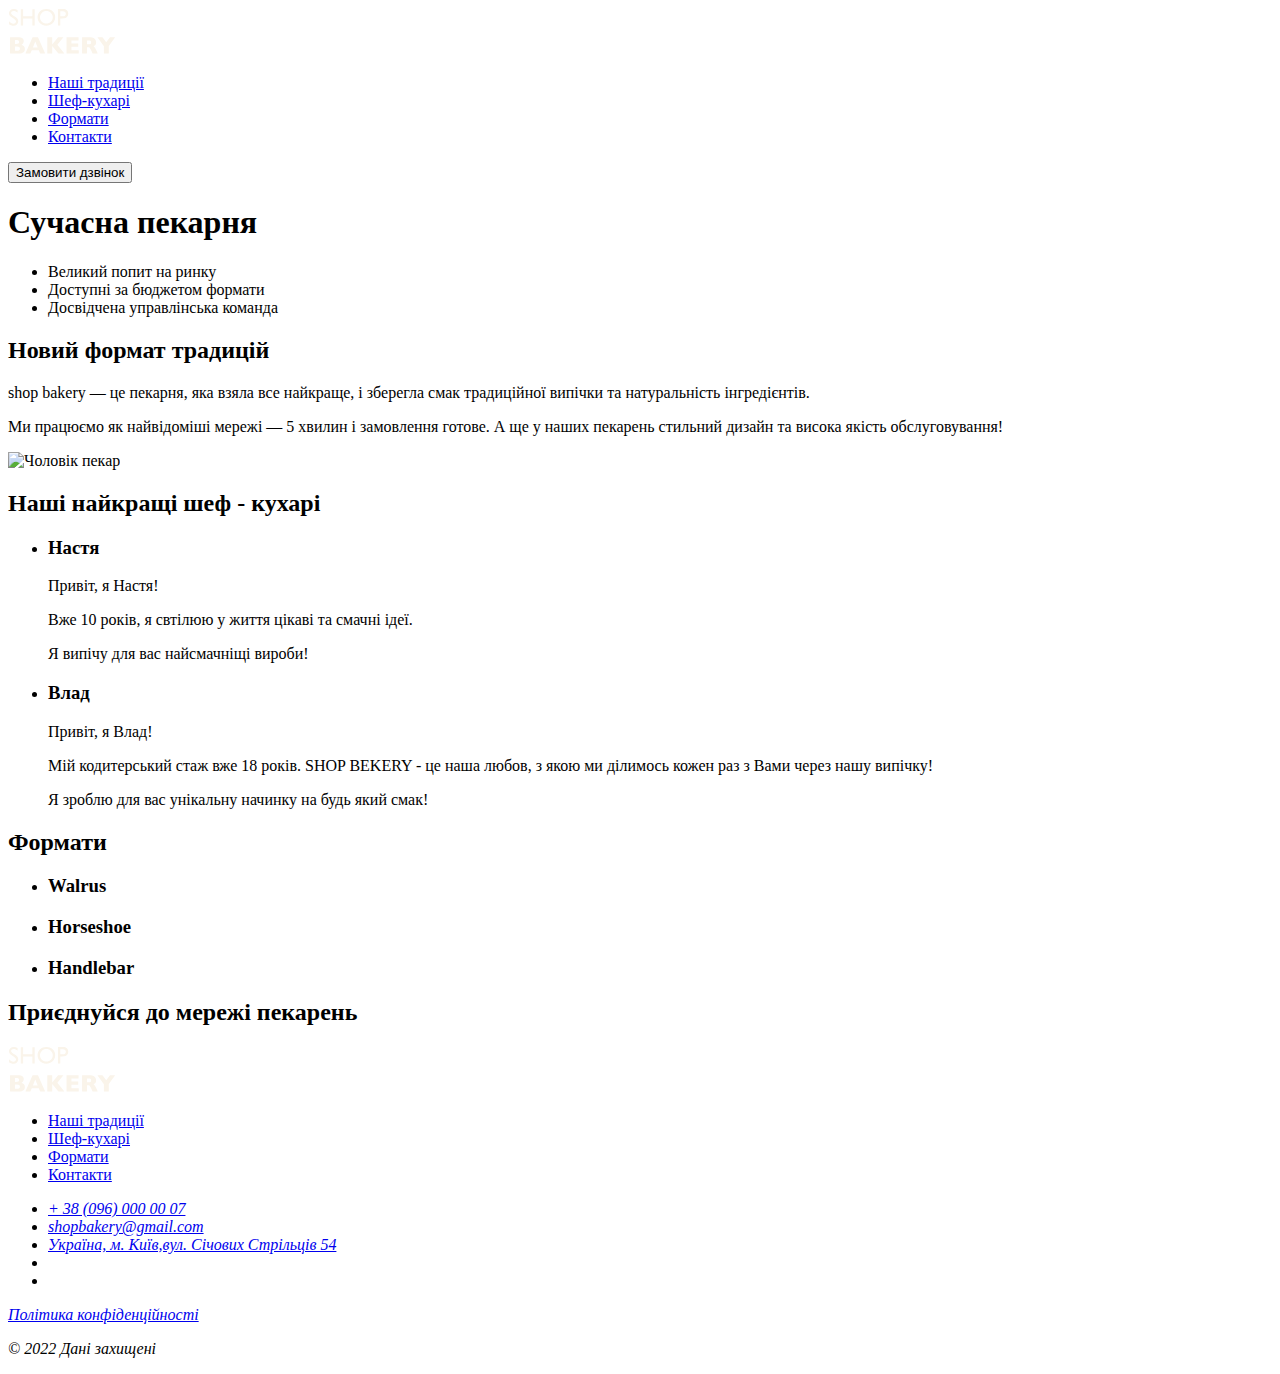
==== FrontEND/index.html @ dbe3b57e "Add files via upload" ====
<!DOCTYPE html>
<html lang="uk">
<head>
	<meta charset="UTF-8">
	<meta name="viewport" content="width=device-width, initial-scale=1.0">
	<title>Сучасна пекарня</title>
</head>
<body>
	<header>
		<nav>
			<a href="#">
				<img src="./Images/logo.svg" alt="Логотип сучаної пекарні">
			</a>
			<ul>
				<li><a href="#">Наші традиції</a></li>
				<li><a href="#">Шеф-кухарі</a></li>
				<li><a href="#">Формати</a></li>
				<li><a href="#">Контакти</a></li>
			</ul>
		</nav>
		<button type="button">Замовити дзвінок</button>
	</header>
	<main>
		<saction>
			<h1>Сучасна пекарня</h1>
		</saction>
		<saction>
			<ul>
				<li>Великий попит на ринку</li>
				<li>Доступні за бюджетом формати</li>
				<li>Досвідчена управлінська команда</li>
			</ul>
			<h2>Новий формат традицій</h2>
			<p>
				<span>shop bakery</span> — це пекарня, яка взяла все найкраще, і зберегла смак традиційної випічки та натуральність інгредієнтів.
			</p>
			<p>
				Ми працюємо як найвідоміші мережі —
				<span>5 хвилин і замовлення готове.</span>
				А ще у наших пекарень стильний дизайн
				та висока якість обслуговування!
			</p>
			<img src="/Images/pekar.jpg" alt="Чоловік пекар">
		</saction>
		<saction>
			<h2>Наші найкращі
			шеф - кухарі</h2>
			<ul>
				<li><article>
					<h3>Настя</h3>
					<p>Привіт, я Настя!</p>
					<p>Вже 10 років, я свтілюю у життя цікаві та смачні ідеї.</p>
					<p>Я випічу для вас
						найсмачніщі вироби!</p>
				</article></li>
				<li><article>
					<h3>Влад</h3>
					<p>Привіт, я Влад!</p>
					<p>Мій кодитерський стаж вже 18 років. <span>SHOP BEKERY</span> - це наша любов, з якою ми ділимось кожен раз з Вами
						через нашу
						випічку!</p>
					<p>Я зроблю для вас унікальну начинку на будь який смак!</p>
				</article></li>
			</ul>
		</saction>
		<saction>
			<h2>Формати</h2>
			<ul>
				<li><article>
					<h3 lang="en">Walrus</h3>
				</article></li>
				<li><article>
					<h3 lang="en">Horseshoe</h3>
				</article></li>
				<li><article>
					<h3 lang="en">Handlebar</h3>
				</article></li>
			</ul>
		</saction>
		<saction>
			<h2>Приєднуйся до
			мережі пекарень</h2>
		</saction>

	</main>
	<footer>
		<nav>
			<a href="#">
				<img src="./Images/logo.svg" alt="Логотип сучаної пекарні">
			</a>
			<ul>
			<li><a href="#">Наші традиції</a></li>
			<li><a href="#">Шеф-кухарі</a></li>
			<li><a href="#">Формати</a></li>
			<li><a href="#">Контакти</a></li>
			</ul>
		</nav>
		<address>
			<ul>
				<li><a href="tel:+380960000007">+ 38 (096) 000 00 07</a></li>
				<li><a href="mailto:" target="_blank">shopbakery@gmail.com</a></li>
				<li><a href="https://maps.app.goo.gl/UW9x6Qexg9C8A52V9" target="_blank">Україна, м. Київ,вул. Січових Стрільців 54</a></li>
				<li><a href="#">
					<!-- facebook icon -->
				</a></li>
				<li><a href="#">
					<!-- instagram icon -->
				</a></li>
			</ul>
			<a href="#" target="_blank">Політика конфіденційності</a>
			<p>© 2022 Дані захищені</p>
		</address>
	</footer>
</body>
</html>
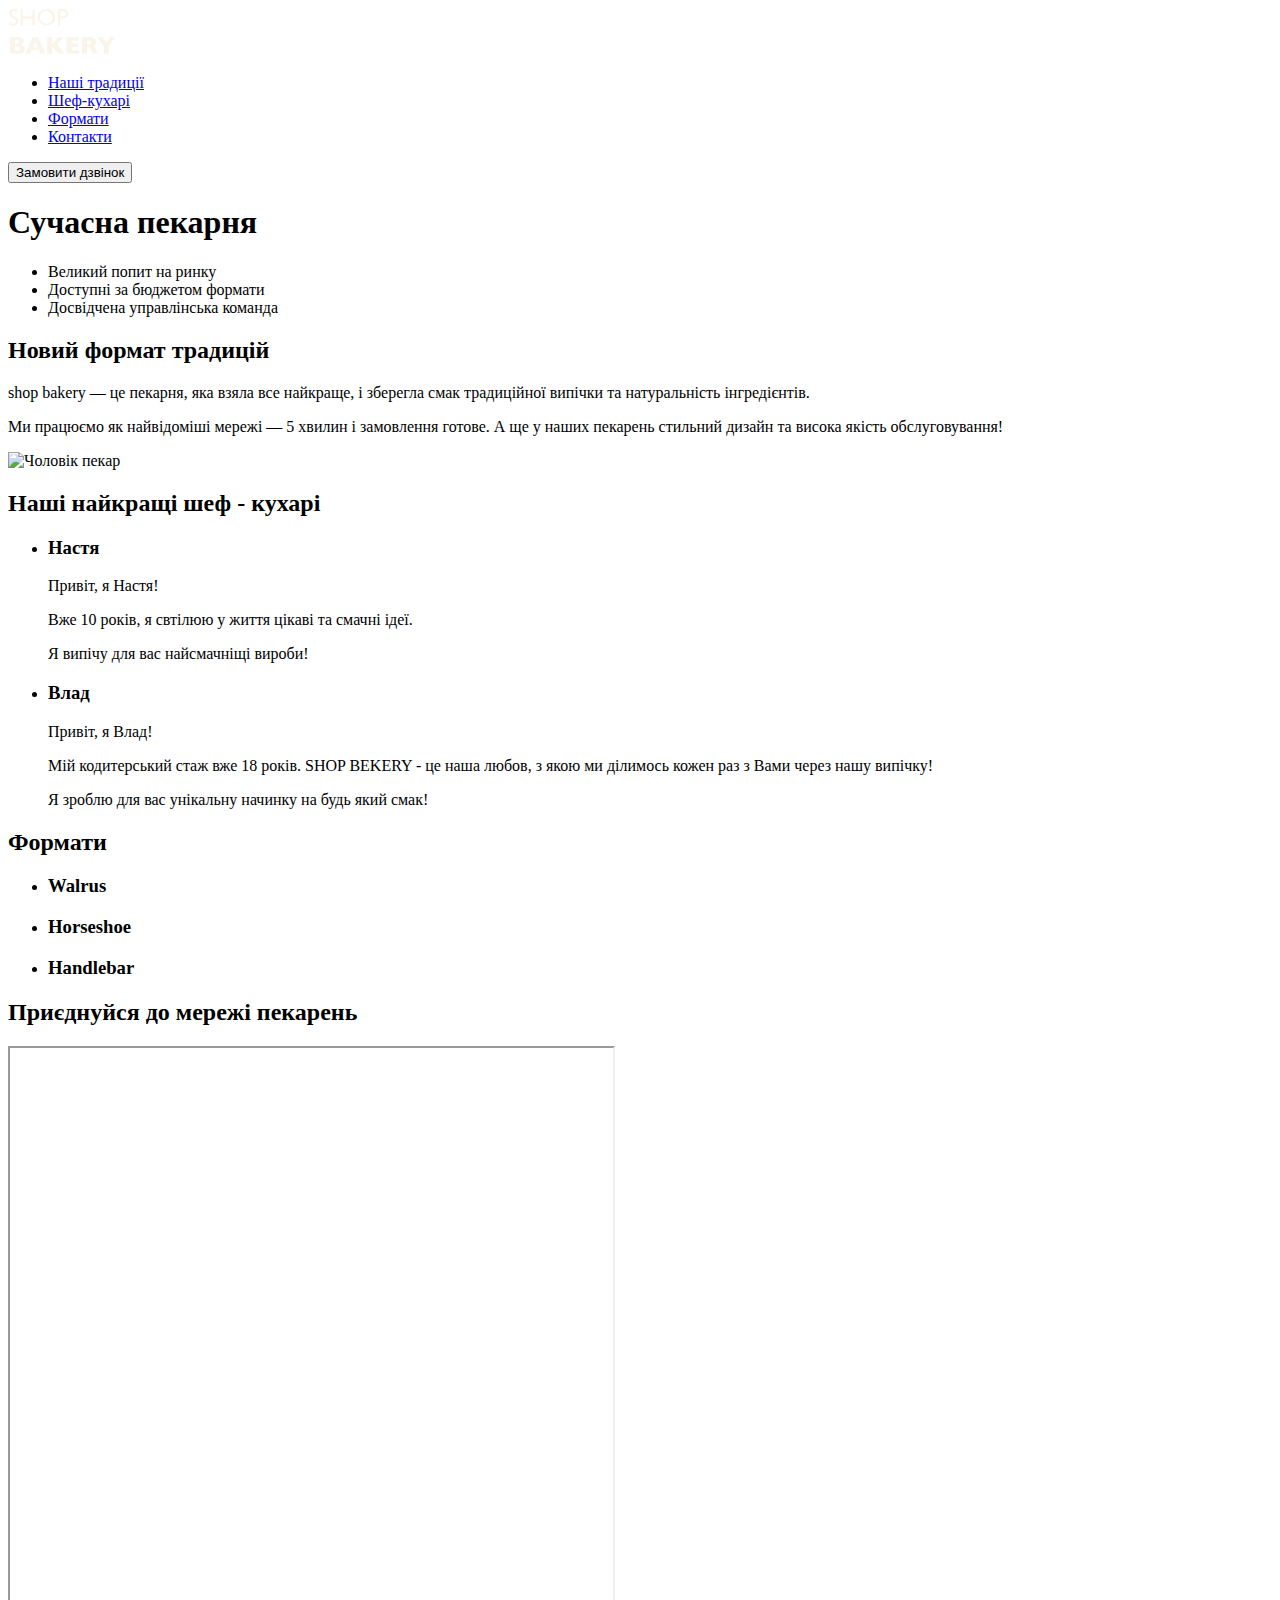
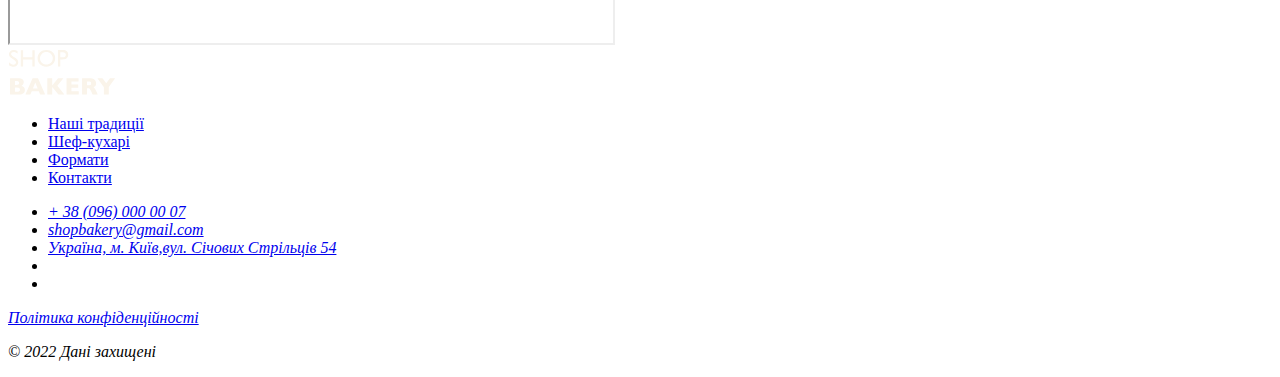
==== commit 64a19016: "Введение в CSS 03.01.2025" ====
--- a/FrontEND/index.html
+++ b/FrontEND/index.html
@@ -4,33 +4,34 @@
 	<meta charset="UTF-8">
 	<meta name="viewport" content="width=device-width, initial-scale=1.0">
 	<title>Сучасна пекарня</title>
+	<link rel="stylesheet" href="/CSS/styles.css">
 </head>
 <body>
 	<header>
 		<nav>
-			<a href="#">
+			<a href="./index.html">
 				<img src="./Images/logo.svg" alt="Логотип сучаної пекарні">
 			</a>
 			<ul>
-				<li><a href="#">Наші традиції</a></li>
-				<li><a href="#">Шеф-кухарі</a></li>
-				<li><a href="#">Формати</a></li>
-				<li><a href="#">Контакти</a></li>
+				<li><a class="link" href="#tradition-section">Наші традиції</a></li>
+				<li><a class="link" href="#chef-section">Шеф-кухарі</a></li>
+				<li><a class="link" href="#formats-section">Формати</a></li>
+				<li><a class="link" href="#Contacts-section">Контакти</a></li>
 			</ul>
 		</nav>
-		<button type="button">Замовити дзвінок</button>
-	</header>
+		<button class="button" type="button">Замовити дзвінок</button>
+	</header>				
 	<main>
 		<saction>
-			<h1>Сучасна пекарня</h1>
+			<h1 class="hero-title"><Span class="accent">Сучасна</Span> пекарня</h1>
 		</saction>
-		<saction>
-			<ul>
+		<saction id="tradition-section">
+			<ul class="advantages-list">
 				<li>Великий попит на ринку</li>
 				<li>Доступні за бюджетом формати</li>
 				<li>Досвідчена управлінська команда</li>
 			</ul>
-			<h2>Новий формат традицій</h2>
+			<h2 class="saction-title">Новий формат традицій</h2>
 			<p>
 				<span>shop bakery</span> — це пекарня, яка взяла все найкраще, і зберегла смак традиційної випічки та натуральність інгредієнтів.
 			</p>
@@ -42,9 +43,9 @@
 			</p>
 			<img src="/Images/pekar.jpg" alt="Чоловік пекар">
 		</saction>
-		<saction>
-			<h2>Наші найкращі
-			шеф - кухарі</h2>
+		<saction id="chef-section">
+			<h2 class="saction-title">Наші найкращі
+			<span class="accent">шеф - кухарі</span></h2>
 			<ul>
 				<li><article>
 					<h3>Настя</h3>
@@ -63,7 +64,7 @@
 				</article></li>
 			</ul>
 		</saction>
-		<saction>
+		<saction id="formats-section">
 			<h2>Формати</h2>
 			<ul>
 				<li><article>
@@ -77,11 +78,14 @@
 				</article></li>
 			</ul>
 		</saction>
-		<saction>
-			<h2>Приєднуйся до
+		<saction id="Contacts-section">
+			<h2 class="saction-title">Приєднуйся до
 			мережі пекарень</h2>
+			<iframe
+				src="https://www.google.com/maps/embed?pb=!1m18!1m12!1m3!1d1510.3922764599602!2d30.490368558222457!3d50.45661665100799!2m3!1f0!2f0!3f0!3m2!1i1024!2i768!4f13.1!3m3!1m2!1s0x40d4ce637c006b2d%3A0xaf86385f19996ff0!2z0YPQuy4g0KHQtdGH0LXQstGL0YUg0KHRgtGA0LXQu9GM0YbQvtCyLCA1NCwg0JrQuNC10LIsIDAyMDAw!5e0!3m2!1sru!2sua!4v1734894934058!5m2!1sru!2sua"
+				width="603" height="595" allowfullscreen="" loading="lazy"
+				referrerpolicy="no-referrer-when-downgrade"></iframe>
 		</saction>
-
 	</main>
 	<footer>
 		<nav>
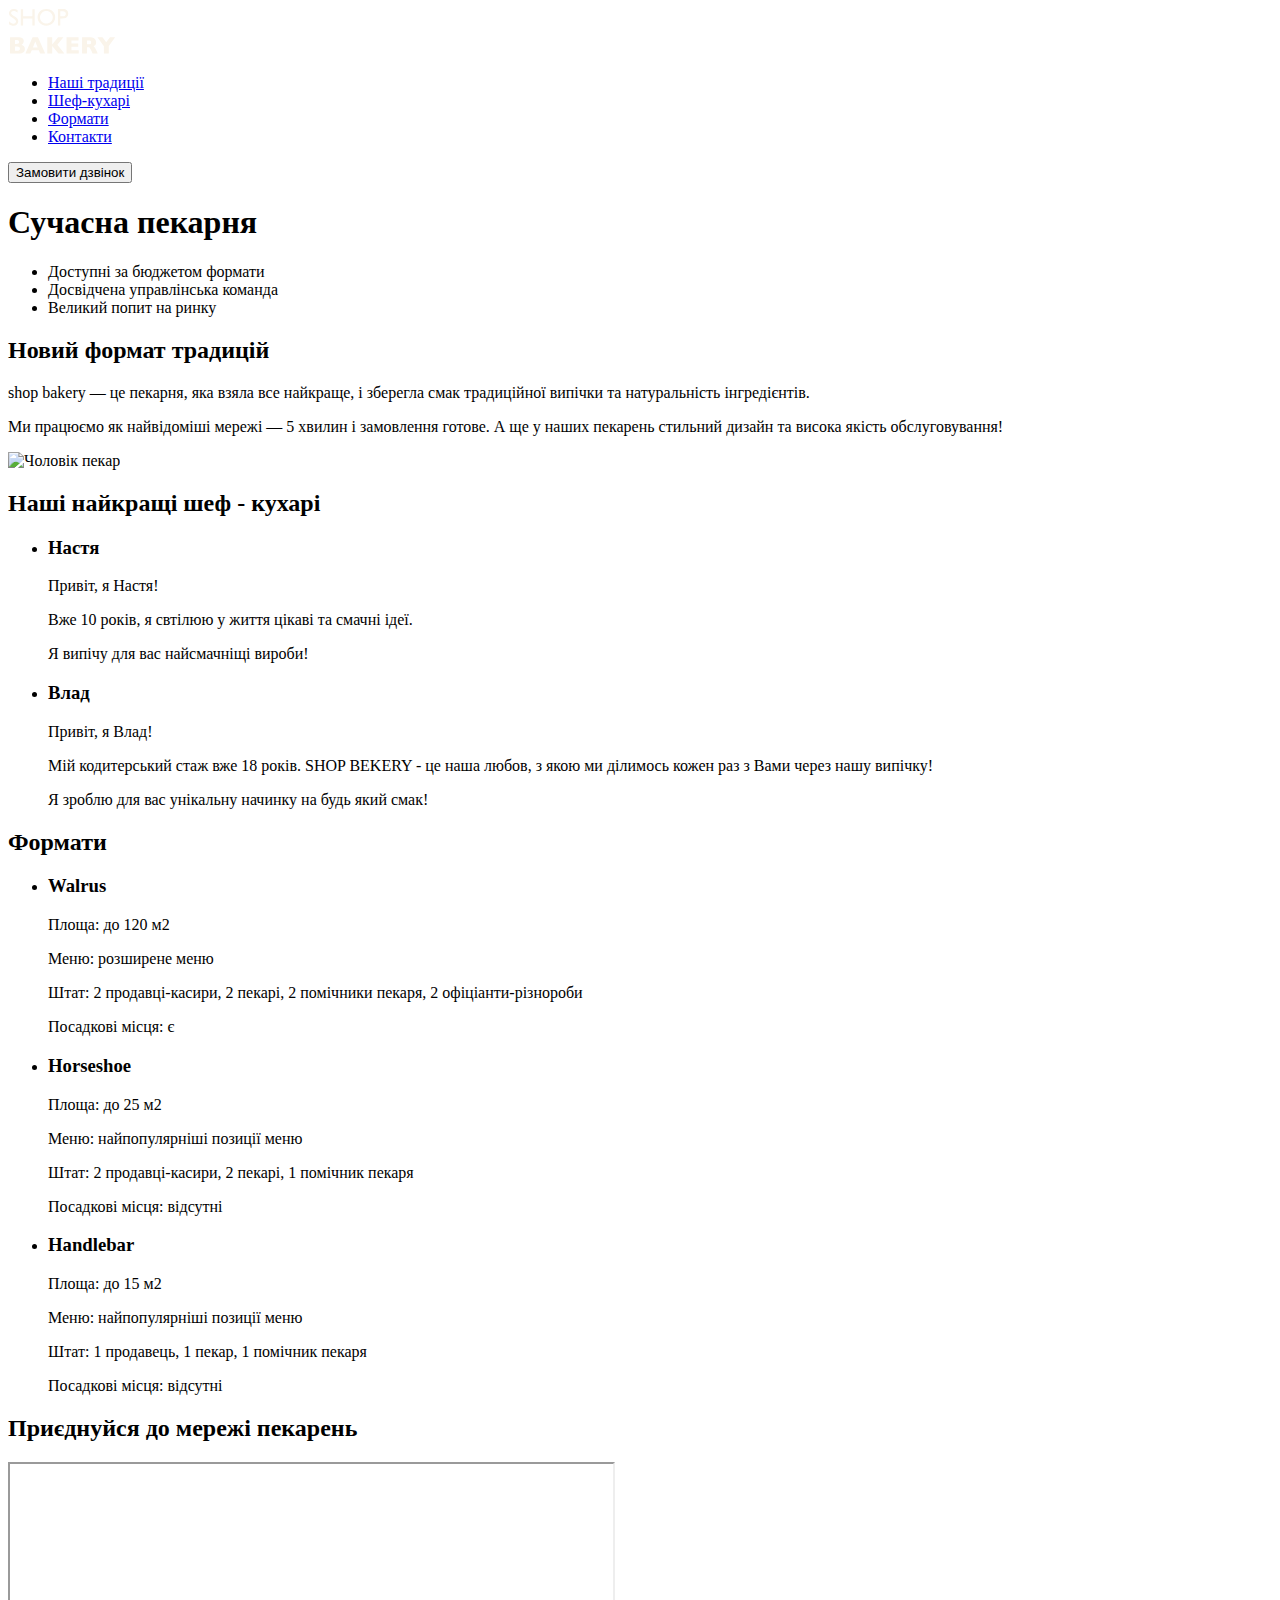
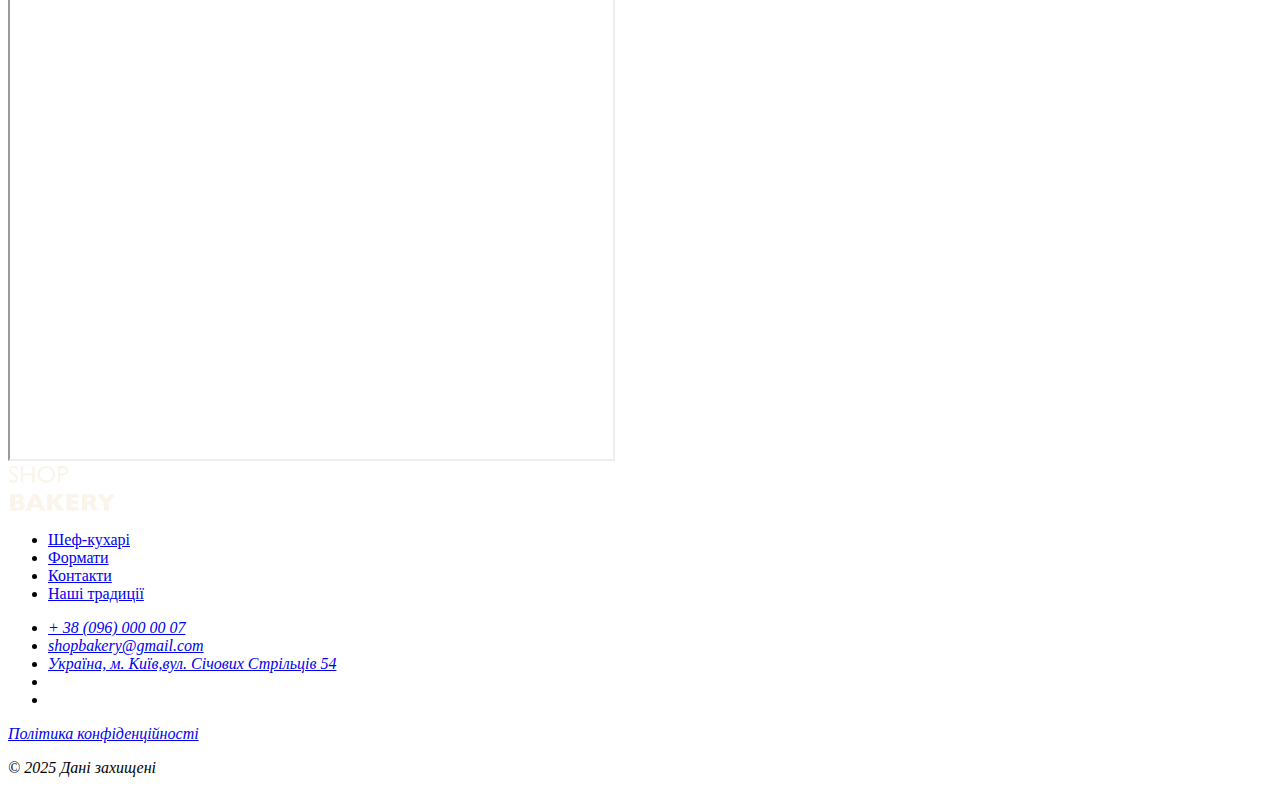
==== commit 5d5be6b9: "Add files via upload" ====
--- a/FrontEND/index.html
+++ b/FrontEND/index.html
@@ -4,6 +4,11 @@
 	<meta charset="UTF-8">
 	<meta name="viewport" content="width=device-width, initial-scale=1.0">
 	<title>Сучасна пекарня</title>
+	<!-- Fonts -->
+	<!-- <link rel="preconnect" href="https://fonts.googleapis.com">
+	<link rel="preconnect" href="https://fonts.gstatic.com" crossorigin>
+	<link href="https://fonts.googleapis.com/css2?family=Poppins:wght@300;400;600;900&display=swap" rel="stylesheet"> -->
+	<!-- Styles -->
 	<link rel="stylesheet" href="/CSS/styles.css">
 </head>
 <body>
@@ -27,35 +32,35 @@
 		</saction>
 		<saction id="tradition-section">
 			<ul class="advantages-list">
-				<li>Великий попит на ринку</li>
-				<li>Доступні за бюджетом формати</li>
-				<li>Досвідчена управлінська команда</li>
+				<li class="advantages-item">Доступні за бюджетом формати</li>
+				<li class="advantages-item">Досвідчена управлінська команда</li>
+				<li class="advantages-item">Великий попит на ринку</li>
 			</ul>
-			<h2 class="saction-title">Новий формат традицій</h2>
-			<p>
-				<span>shop bakery</span> — це пекарня, яка взяла все найкраще, і зберегла смак традиційної випічки та натуральність інгредієнтів.
+			<h2 class="section-title">Новий формат традицій</h2>
+			<p class="tradition-text">
+				<span class="brand uppercase">shop bakery</span> — це пекарня, яка взяла все найкраще, і зберегла смак традиційної випічки та натуральність інгредієнтів.
 			</p>
-			<p>
+			<p class="tradition-text">
 				Ми працюємо як найвідоміші мережі —
-				<span>5 хвилин і замовлення готове.</span>
+				<span class="brand">5 хвилин і замовлення готове.</span>
 				А ще у наших пекарень стильний дизайн
 				та висока якість обслуговування!
 			</p>
 			<img src="/Images/pekar.jpg" alt="Чоловік пекар">
 		</saction>
 		<saction id="chef-section">
-			<h2 class="saction-title">Наші найкращі
+			<h2 class="section-title">Наші найкращі
 			<span class="accent">шеф - кухарі</span></h2>
 			<ul>
 				<li><article>
-					<h3>Настя</h3>
+					<h3 class="chef-title">Настя</h3>
 					<p>Привіт, я Настя!</p>
 					<p>Вже 10 років, я свтілюю у життя цікаві та смачні ідеї.</p>
 					<p>Я випічу для вас
 						найсмачніщі вироби!</p>
 				</article></li>
 				<li><article>
-					<h3>Влад</h3>
+					<h3 class="chef-title">Влад</h3>
 					<p>Привіт, я Влад!</p>
 					<p>Мій кодитерський стаж вже 18 років. <span>SHOP BEKERY</span> - це наша любов, з якою ми ділимось кожен раз з Вами
 						через нашу
@@ -65,22 +70,41 @@
 			</ul>
 		</saction>
 		<saction id="formats-section">
-			<h2>Формати</h2>
+			<h2 class="section-title">Формати</h2>
 			<ul>
 				<li><article>
-					<h3 lang="en">Walrus</h3>
+					<h3 class="format-title" lang="en">Walrus</h3>
+					<div class="format-text">
+						<p>Площа: до 120 м2</p>
+						<p>Меню: розширене меню</p>
+						<p>Штат: 2 продавці-касири, 2 пекарі, 2 помічники пекаря, 2 офіціанти-різнороби</p>
+						<p>Посадкові місця: є</p>
+					</div>
 				</article></li>
 				<li><article>
-					<h3 lang="en">Horseshoe</h3>
+					<h3 class="format-title" lang="en">Horseshoe</h3>
+					<div class="format-text">
+						<p>Площа: до 25 м2</p>
+						<p>Меню: найпопулярніші позиції меню</p>
+						<p>Штат: 2 продавці-касири, 2 пекарі, 1 помічник пекаря</p>
+						<p>Посадкові місця: відсутні</p>
+					</div>
 				</article></li>
 				<li><article>
-					<h3 lang="en">Handlebar</h3>
+					<h3 class="format-title" lang="en">Handlebar</h3>
+					<div class="format-text">
+						<p>Площа: до 15 м2</p>
+						<p>Меню: найпопулярніші позиції меню</p>
+						<p>Штат: 1 продавець, 1 пекар, 1 помічник пекаря</p>
+						<p>Посадкові місця: відсутні</p>
+					</div>
 				</article></li>
 			</ul>
 		</saction>
 		<saction id="Contacts-section">
-			<h2 class="saction-title">Приєднуйся до
+			<h2 class="section-title">Приєднуйся до
 			мережі пекарень</h2>
+			<p></p>
 			<iframe
 				src="https://www.google.com/maps/embed?pb=!1m18!1m12!1m3!1d1510.3922764599602!2d30.490368558222457!3d50.45661665100799!2m3!1f0!2f0!3f0!3m2!1i1024!2i768!4f13.1!3m3!1m2!1s0x40d4ce637c006b2d%3A0xaf86385f19996ff0!2z0YPQuy4g0KHQtdGH0LXQstGL0YUg0KHRgtGA0LXQu9GM0YbQvtCyLCA1NCwg0JrQuNC10LIsIDAyMDAw!5e0!3m2!1sru!2sua!4v1734894934058!5m2!1sru!2sua"
 				width="603" height="595" allowfullscreen="" loading="lazy"
@@ -93,26 +117,26 @@
 				<img src="./Images/logo.svg" alt="Логотип сучаної пекарні">
 			</a>
 			<ul>
-			<li><a href="#">Наші традиції</a></li>
-			<li><a href="#">Шеф-кухарі</a></li>
-			<li><a href="#">Формати</a></li>
-			<li><a href="#">Контакти</a></li>
+				<li><a class="link" href="#">Шеф-кухарі</a></li>
+				<li><a class="link" href="#">Формати</a></li>
+				<li><a class="link" href="#">Контакти</a></li>
+				<li><a class="link" href="#">Наші традиції</a></li>
 			</ul>
 		</nav>
 		<address>
 			<ul>
-				<li><a href="tel:+380960000007">+ 38 (096) 000 00 07</a></li>
-				<li><a href="mailto:" target="_blank">shopbakery@gmail.com</a></li>
-				<li><a href="https://maps.app.goo.gl/UW9x6Qexg9C8A52V9" target="_blank">Україна, м. Київ,вул. Січових Стрільців 54</a></li>
-				<li><a href="#">
+				<li><a class="address-link" href="tel:+380960000007">+ 38 (096) 000 00 07</a></li>
+				<li><a class="address-link" href="mailto:" target="_blank">shopbakery@gmail.com</a></li>
+				<li><a class="address-link" href="https://maps.app.goo.gl/UW9x6Qexg9C8A52V9" target="_blank">Україна, м. Київ,вул. Січових Стрільців 54</a></li>
+				<li><a class="address-link" href="#">
 					<!-- facebook icon -->
 				</a></li>
 				<li><a href="#">
 					<!-- instagram icon -->
 				</a></li>
 			</ul>
-			<a href="#" target="_blank">Політика конфіденційності</a>
-			<p>© 2022 Дані захищені</p>
+			<a class="address-link" href="#" target="_blank">Політика конфіденційності</a>
+			<p class="address-copyright">© 2025 Дані захищені</p>
 		</address>
 	</footer>
 </body>
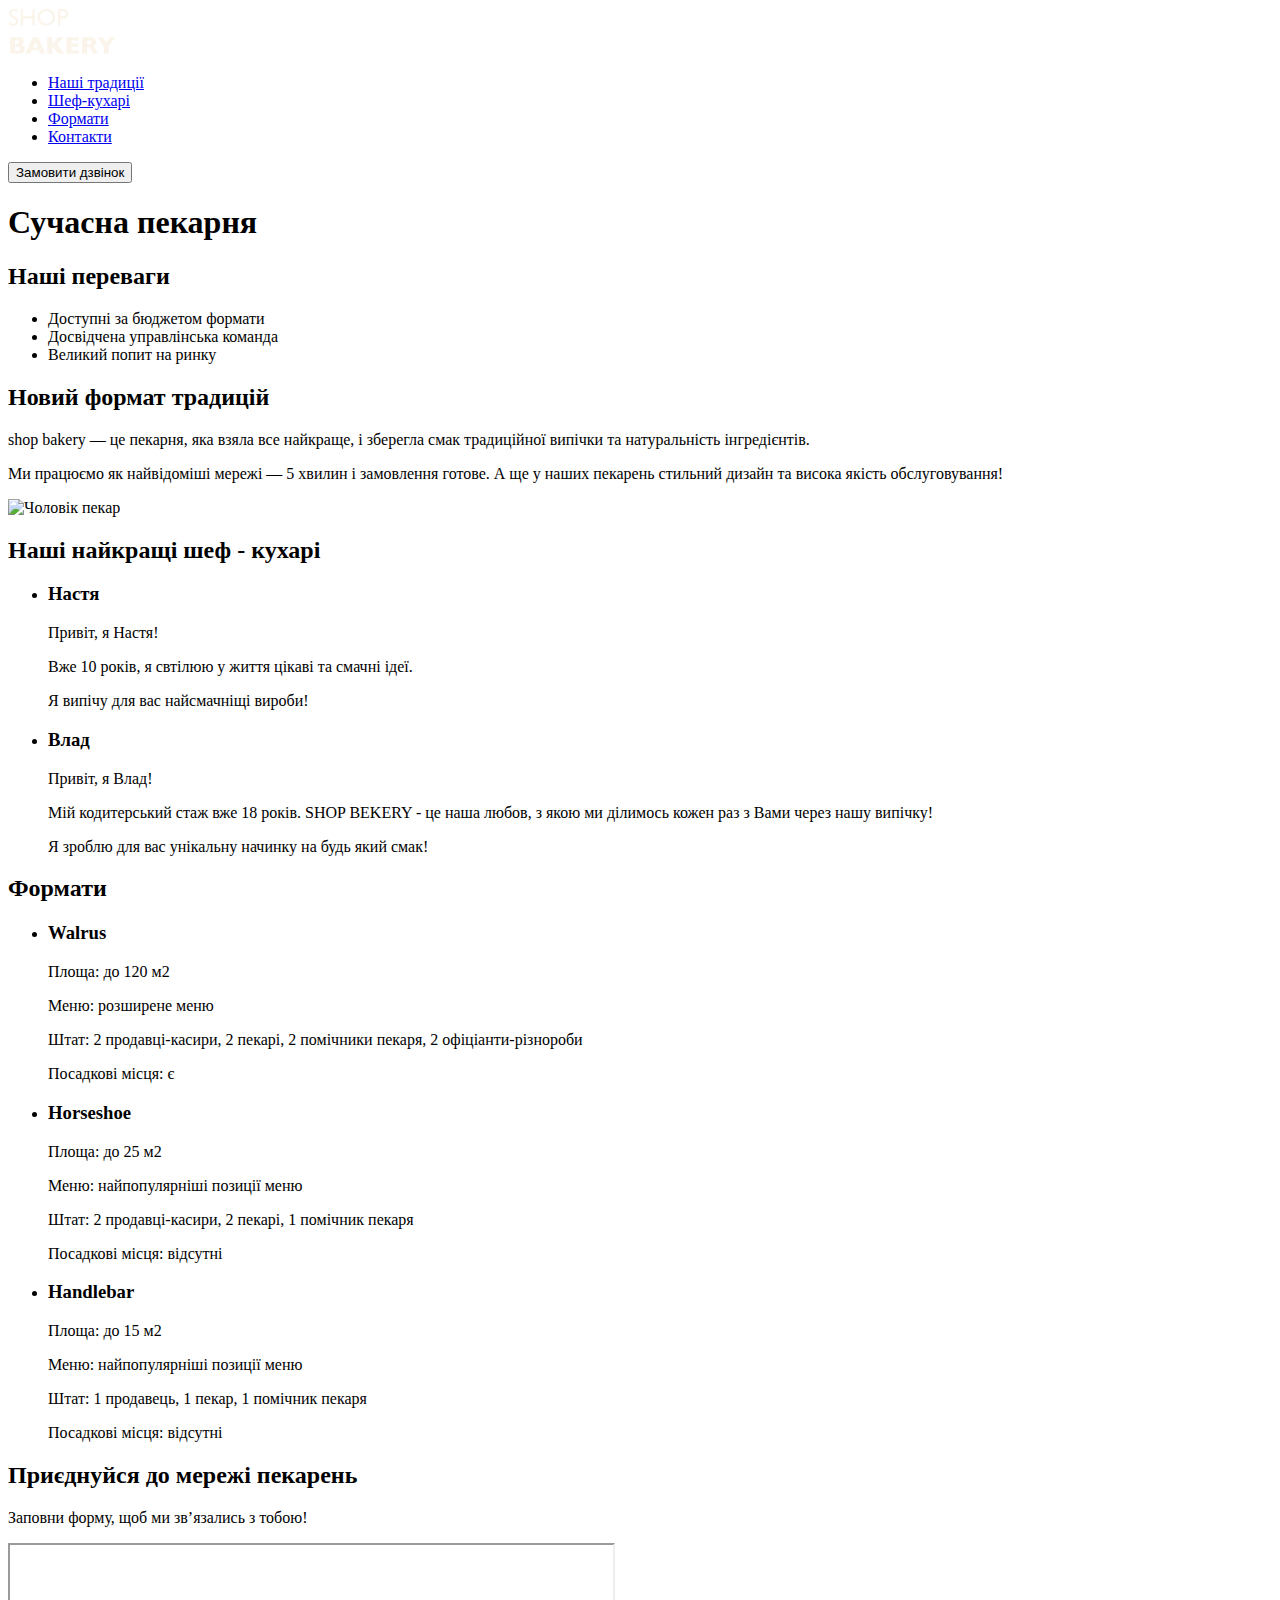
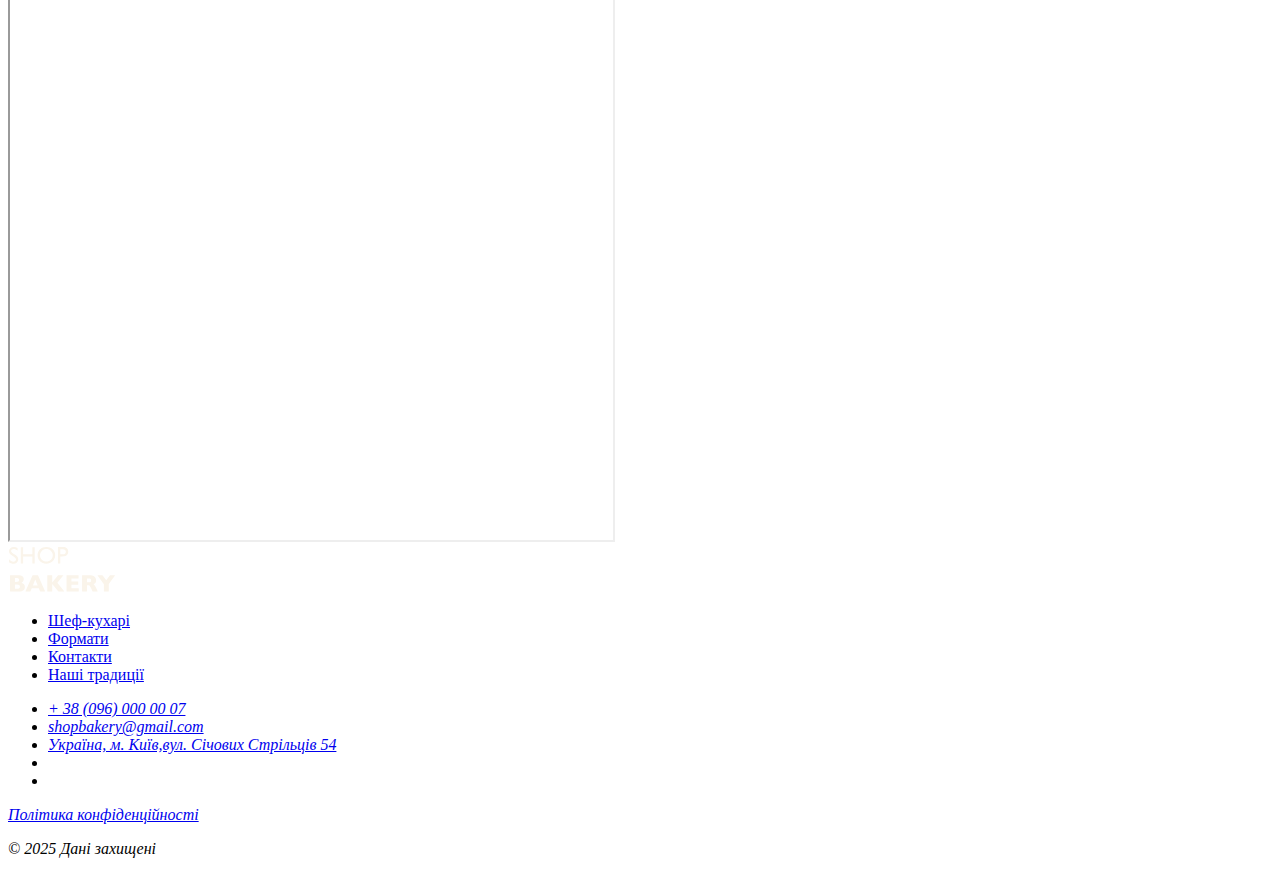
==== commit 269d3221: "Блоковая модель" ====
--- a/FrontEND/index.html
+++ b/FrontEND/index.html
@@ -13,131 +13,163 @@
 </head>
 <body>
 	<header>
-		<nav>
-			<a href="./index.html">
-				<img src="./Images/logo.svg" alt="Логотип сучаної пекарні">
-			</a>
-			<ul>
-				<li><a class="link" href="#tradition-section">Наші традиції</a></li>
-				<li><a class="link" href="#chef-section">Шеф-кухарі</a></li>
-				<li><a class="link" href="#formats-section">Формати</a></li>
-				<li><a class="link" href="#Contacts-section">Контакти</a></li>
-			</ul>
-		</nav>
-		<button class="button" type="button">Замовити дзвінок</button>
+		<div class="container">
+			<nav>
+				<a href="./index.html">
+					<img src="./Images/logo.svg" alt="Логотип сучаної пекарні">
+				</a>
+				<ul>
+					<li><a class="link" href="#tradition-section">Наші традиції</a></li>
+					<li><a class="link" href="#chef-section">Шеф-кухарі</a></li>
+					<li><a class="link" href="#formats-section">Формати</a></li>
+					<li><a class="link" href="#Contacts-section">Контакти</a></li>
+				</ul>
+			</nav>
+			<button class="button" type="button">Замовити дзвінок</button>
+		</div>
 	</header>				
 	<main>
-		<saction>
-			<h1 class="hero-title"><Span class="accent">Сучасна</Span> пекарня</h1>
-		</saction>
-		<saction id="tradition-section">
-			<ul class="advantages-list">
-				<li class="advantages-item">Доступні за бюджетом формати</li>
-				<li class="advantages-item">Досвідчена управлінська команда</li>
-				<li class="advantages-item">Великий попит на ринку</li>
-			</ul>
-			<h2 class="section-title">Новий формат традицій</h2>
-			<p class="tradition-text">
-				<span class="brand uppercase">shop bakery</span> — це пекарня, яка взяла все найкраще, і зберегла смак традиційної випічки та натуральність інгредієнтів.
-			</p>
-			<p class="tradition-text">
-				Ми працюємо як найвідоміші мережі —
-				<span class="brand">5 хвилин і замовлення готове.</span>
-				А ще у наших пекарень стильний дизайн
-				та висока якість обслуговування!
-			</p>
-			<img src="/Images/pekar.jpg" alt="Чоловік пекар">
-		</saction>
-		<saction id="chef-section">
-			<h2 class="section-title">Наші найкращі
-			<span class="accent">шеф - кухарі</span></h2>
-			<ul>
-				<li><article>
-					<h3 class="chef-title">Настя</h3>
-					<p>Привіт, я Настя!</p>
-					<p>Вже 10 років, я свтілюю у життя цікаві та смачні ідеї.</p>
-					<p>Я випічу для вас
-						найсмачніщі вироби!</p>
-				</article></li>
-				<li><article>
-					<h3 class="chef-title">Влад</h3>
-					<p>Привіт, я Влад!</p>
-					<p>Мій кодитерський стаж вже 18 років. <span>SHOP BEKERY</span> - це наша любов, з якою ми ділимось кожен раз з Вами
-						через нашу
-						випічку!</p>
-					<p>Я зроблю для вас унікальну начинку на будь який смак!</p>
-				</article></li>
-			</ul>
-		</saction>
-		<saction id="formats-section">
-			<h2 class="section-title">Формати</h2>
-			<ul>
-				<li><article>
-					<h3 class="format-title" lang="en">Walrus</h3>
-					<div class="format-text">
-						<p>Площа: до 120 м2</p>
-						<p>Меню: розширене меню</p>
-						<p>Штат: 2 продавці-касири, 2 пекарі, 2 помічники пекаря, 2 офіціанти-різнороби</p>
-						<p>Посадкові місця: є</p>
-					</div>
-				</article></li>
-				<li><article>
-					<h3 class="format-title" lang="en">Horseshoe</h3>
-					<div class="format-text">
-						<p>Площа: до 25 м2</p>
-						<p>Меню: найпопулярніші позиції меню</p>
-						<p>Штат: 2 продавці-касири, 2 пекарі, 1 помічник пекаря</p>
-						<p>Посадкові місця: відсутні</p>
-					</div>
-				</article></li>
-				<li><article>
-					<h3 class="format-title" lang="en">Handlebar</h3>
-					<div class="format-text">
-						<p>Площа: до 15 м2</p>
-						<p>Меню: найпопулярніші позиції меню</p>
-						<p>Штат: 1 продавець, 1 пекар, 1 помічник пекаря</p>
-						<p>Посадкові місця: відсутні</p>
-					</div>
-				</article></li>
-			</ul>
-		</saction>
-		<saction id="Contacts-section">
-			<h2 class="section-title">Приєднуйся до
-			мережі пекарень</h2>
-			<p></p>
-			<iframe
-				src="https://www.google.com/maps/embed?pb=!1m18!1m12!1m3!1d1510.3922764599602!2d30.490368558222457!3d50.45661665100799!2m3!1f0!2f0!3f0!3m2!1i1024!2i768!4f13.1!3m3!1m2!1s0x40d4ce637c006b2d%3A0xaf86385f19996ff0!2z0YPQuy4g0KHQtdGH0LXQstGL0YUg0KHRgtGA0LXQu9GM0YbQvtCyLCA1NCwg0JrQuNC10LIsIDAyMDAw!5e0!3m2!1sru!2sua!4v1734894934058!5m2!1sru!2sua"
-				width="603" height="595" allowfullscreen="" loading="lazy"
-				referrerpolicy="no-referrer-when-downgrade"></iframe>
-		</saction>
+		<section class="hero-section">
+			<div class="container">
+				<h1 class="hero-title"><Span class="accent">Сучасна</Span> пекарня</h1>
+			</div>
+		</section>
+		<section >
+			<div class="container">
+				<h2 class="hidden">Наші переваги</h2>
+				<ul class="advantages-list">
+					<li class="advantages-item">Доступні за бюджетом формати</li>
+					<li class="advantages-item">Досвідчена управлінська команда</li>
+					<li class="advantages-item">Великий попит на ринку</li>
+				</ul>
+			</div>
+		</section>
+		<section class="tradition-section section" id="tradition-section">
+			<div class="container">
+				<h2 class="tradition-title section-title">Новий формат традицій</h2>
+				<p class="tradition-text">
+					<span class="brand uppercase">shop bakery</span> — це пекарня, яка взяла все найкраще, і зберегла смак традиційної
+					випічки та натуральність інгредієнтів.
+				</p>
+				<p class="tradition-text">
+					Ми працюємо як найвідоміші мережі —
+					<span class="brand">5 хвилин і замовлення готове.</span>
+					А ще у наших пекарень стильний дизайн
+					та висока якість обслуговування!
+				</p>
+				<img src="/Images/pekar.jpg" alt="Чоловік пекар">
+			</div>
+		</section>
+		<section class="section" id="chef-section">
+			<div class="container">
+				<h2 class=" chefs-title section-title">Наші найкращі
+					<span class="accent">шеф - кухарі</span>
+				</h2>
+				<ul>
+					<li>
+						<article>
+							<h3 class="chef-title">Настя</h3>
+							<p>Привіт, я Настя!</p>
+							<p>Вже 10 років, я свтілюю у життя цікаві та смачні ідеї.</p>
+							<p>Я випічу для вас
+								найсмачніщі вироби!</p>
+						</article>
+					</li>
+					<li>
+						<article>
+							<h3 class="chef-title">Влад</h3>
+							<p>Привіт, я Влад!</p>
+							<p>Мій кодитерський стаж вже 18 років. <span>SHOP BEKERY</span> - це наша любов, з якою ми ділимось кожен
+								раз з Вами
+								через нашу
+								випічку!</p>
+							<p>Я зроблю для вас унікальну начинку на будь який смак!</p>
+						</article>
+					</li>
+				</ul>
+			</div>
+		</section>
+		<section class="section" id="formats-section">
+			<div class="container">
+				<h2 class="formats-title section-title">Формати</h2>
+				<ul>
+					<li>
+						<article>
+							<h3 class="format-title" lang="en">Walrus</h3>
+							<div class="format-text">
+								<p>Площа: до 120 м2</p>
+								<p>Меню: розширене меню</p>
+								<p>Штат: 2 продавці-касири, 2 пекарі, 2 помічники пекаря, 2 офіціанти-різнороби</p>
+								<p>Посадкові місця: є</p>
+							</div>
+						</article>
+					</li>
+					<li>
+						<article>
+							<h3 class="format-title" lang="en">Horseshoe</h3>
+							<div class="format-text">
+								<p>Площа: до 25 м2</p>
+								<p>Меню: найпопулярніші позиції меню</p>
+								<p>Штат: 2 продавці-касири, 2 пекарі, 1 помічник пекаря</p>
+								<p>Посадкові місця: відсутні</p>
+							</div>
+						</article>
+					</li>
+					<li>
+						<article>
+							<h3 class="format-title" lang="en">Handlebar</h3>
+							<div class="format-text">
+								<p>Площа: до 15 м2</p>
+								<p>Меню: найпопулярніші позиції меню</p>
+								<p>Штат: 1 продавець, 1 пекар, 1 помічник пекаря</p>
+								<p>Посадкові місця: відсутні</p>
+							</div>
+						</article>
+					</li>
+				</ul>
+			</div>
+		</section>
+		<section class="section" id="Contacts-section">
+			<div class="container">
+				<h2 class="contact-title section-title">Приєднуйся до
+					мережі пекарень</h2>
+				<p>Заповни форму, щоб ми звʼязались з тобою!</p>
+				<iframe
+					src="https://www.google.com/maps/embed?pb=!1m18!1m12!1m3!1d1510.3922764599602!2d30.490368558222457!3d50.45661665100799!2m3!1f0!2f0!3f0!3m2!1i1024!2i768!4f13.1!3m3!1m2!1s0x40d4ce637c006b2d%3A0xaf86385f19996ff0!2z0YPQuy4g0KHQtdGH0LXQstGL0YUg0KHRgtGA0LXQu9GM0YbQvtCyLCA1NCwg0JrQuNC10LIsIDAyMDAw!5e0!3m2!1sru!2sua!4v1734894934058!5m2!1sru!2sua"
+					width="603" height="595" allowfullscreen="" loading="lazy" referrerpolicy="no-referrer-when-downgrade"></iframe>
+			</div>
+		</section>
 	</main>
 	<footer>
-		<nav>
-			<a href="#">
-				<img src="./Images/logo.svg" alt="Логотип сучаної пекарні">
-			</a>
-			<ul>
-				<li><a class="link" href="#">Шеф-кухарі</a></li>
-				<li><a class="link" href="#">Формати</a></li>
-				<li><a class="link" href="#">Контакти</a></li>
-				<li><a class="link" href="#">Наші традиції</a></li>
-			</ul>
-		</nav>
-		<address>
-			<ul>
-				<li><a class="address-link" href="tel:+380960000007">+ 38 (096) 000 00 07</a></li>
-				<li><a class="address-link" href="mailto:" target="_blank">shopbakery@gmail.com</a></li>
-				<li><a class="address-link" href="https://maps.app.goo.gl/UW9x6Qexg9C8A52V9" target="_blank">Україна, м. Київ,вул. Січових Стрільців 54</a></li>
-				<li><a class="address-link" href="#">
-					<!-- facebook icon -->
-				</a></li>
-				<li><a href="#">
-					<!-- instagram icon -->
-				</a></li>
-			</ul>
-			<a class="address-link" href="#" target="_blank">Політика конфіденційності</a>
-			<p class="address-copyright">© 2025 Дані захищені</p>
-		</address>
+		<div class="container">
+			<nav>
+				<a href="#">
+					<img src="./Images/logo.svg" alt="Логотип сучаної пекарні">
+				</a>
+				<ul>
+					<li><a class="link" href="#">Шеф-кухарі</a></li>
+					<li><a class="link" href="#">Формати</a></li>
+					<li><a class="link" href="#">Контакти</a></li>
+					<li><a class="link" href="#">Наші традиції</a></li>
+				</ul>
+			</nav>
+			<address>
+				<ul>
+					<li><a class="address-link" href="tel:+380960000007">+ 38 (096) 000 00 07</a></li>
+					<li><a class="address-link" href="mailto:" target="_blank">shopbakery@gmail.com</a></li>
+					<li><a class="address-link" href="https://maps.app.goo.gl/UW9x6Qexg9C8A52V9" target="_blank">Україна, м.
+							Київ,вул. Січових Стрільців 54</a></li>
+					<li><a class="address-link" href="#">
+							<!-- facebook icon -->
+						</a></li>
+					<li><a href="#">
+							<!-- instagram icon -->
+						</a></li>
+				</ul>
+				<a class="address-link" href="#" target="_blank">Політика конфіденційності</a>
+				<p class="address-copyright">© 2025 Дані захищені</p>
+			</address>
+		</div>
 	</footer>
 </body>
 </html>